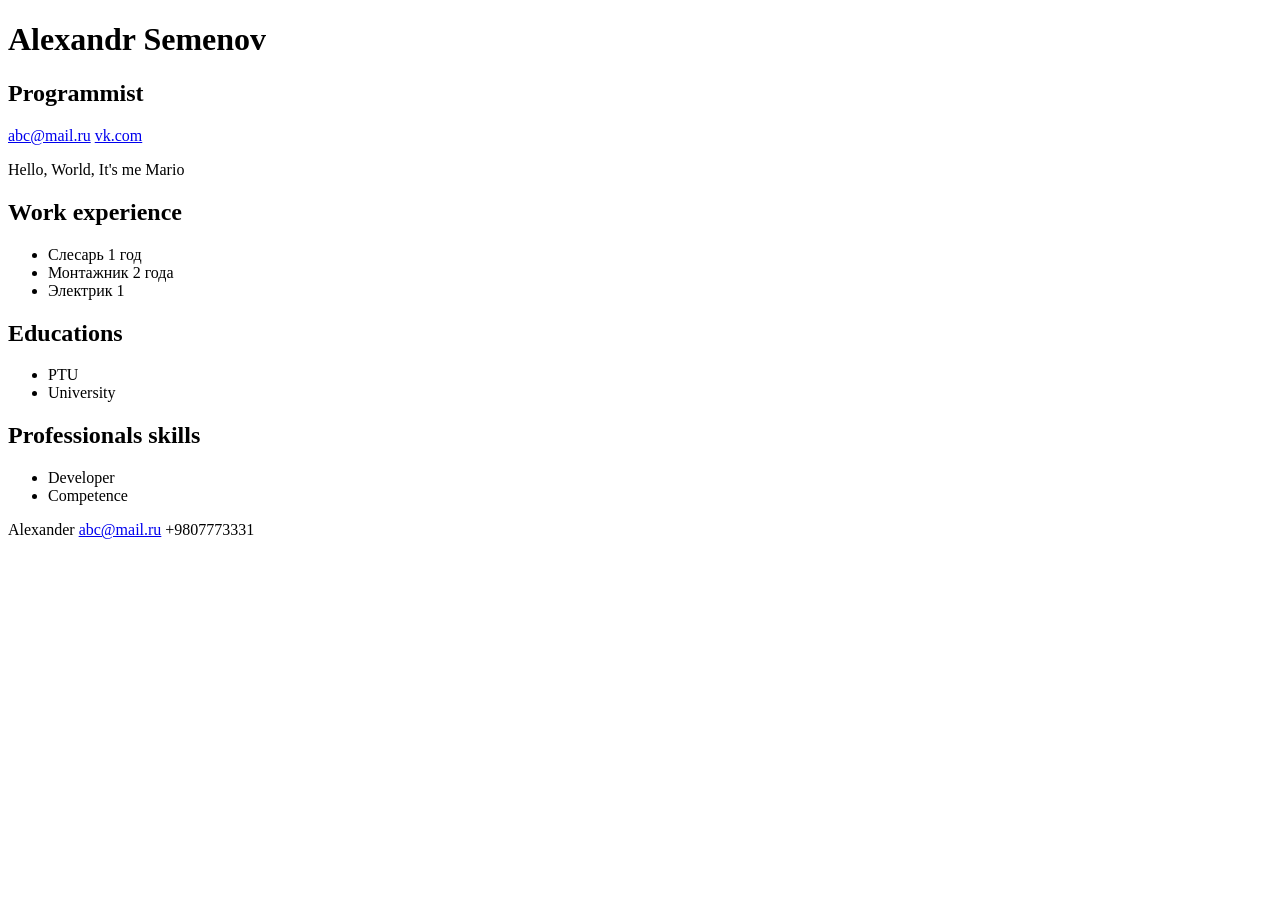
==== index.html @ 185d1414 "Rename test.html to index.html" ====
<!DOCTYPE html>
 <html>
  <head>
   <title>Resume</title>
   <meta charset="utf-8">
  </head>
  <body>
    <div id="header">
        <h1>Alexandr Semenov</h1>
        <h2>Programmist</h2>
        <p>
            <a href="abc@mail.ru">abc@mail.ru</a>
            <a href="https://vk.com/">vk.com</a>
        </p>
    </div>
    <div id="main"> 
      <p>Hello, World, It's me Mario</p>
       <h2>Work experience</h2>
      <ul>
        <li>Слесарь 1 год</li>
        <li>Монтажник 2 года</li>
        <li>Электрик 1 </li>
      </ul>
      
       <h2>Educations</h2>
       <ul>
        <li>PTU</li>
        <li>University</li>
      </ul>
      
       <h2>Professionals skills</h2>
       <ul>
        <li>Developer</li>
        <li>Сompetence</li>
      </ul>
    </div>
   
    <div id="footer">
        <p>Alexander <a href="abc@mail.ru">abc@mail.ru</a> +9807773331</p>
    </div>


  </body> 
 </html>
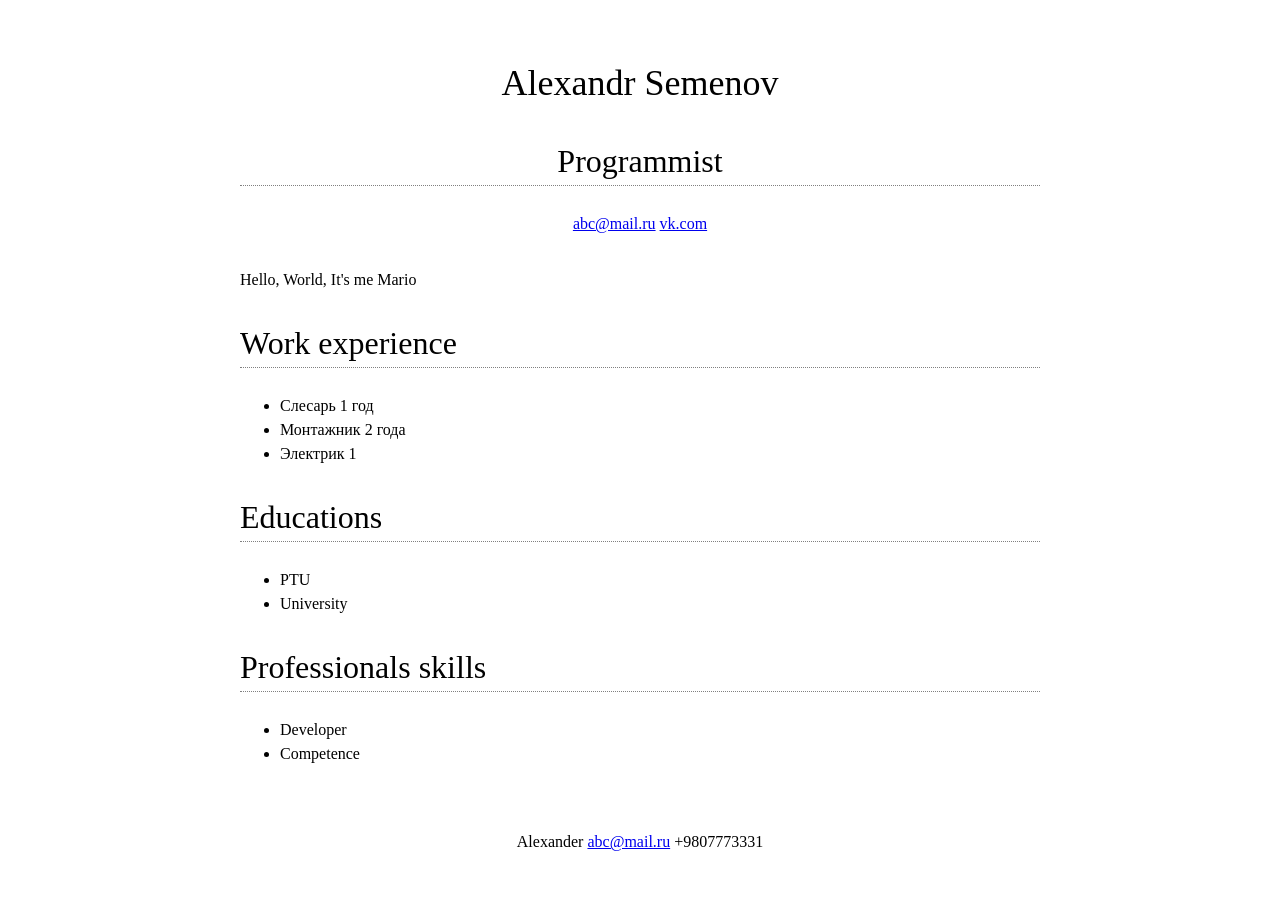
==== commit 926361ae: "Update index.html" ====
--- a/index.html
+++ b/index.html
@@ -1,6 +1,7 @@
 <!DOCTYPE html>
  <html>
   <head>
+   <link href="style.css" rel="stylesheet">
    <title>Resume</title>
    <meta charset="utf-8">
   </head>
--- a/style.css
+++ b/style.css
@@ -0,0 +1,25 @@
+body {
+  font-family: Georgia;
+  font-size: 16px;
+  margin: 0 auto;   /* center content */
+  max-width: 800px; /* limit width */
+  line-height: 1.5;
+  padding-top: 32px;
+  padding-bottom: 32px;
+  margin-bottom: 12px;
+}
+h1, h2, h3 {font-weight: 400;}
+h1 {font-size: 36px; margin-bottom: 0;}
+h2 {
+font-size: 32px;
+margin-bottom: 12;
+border-bottom: 1px dotted grey;
+}
+#header {
+  margin-bottom: 32px;
+  text-align: center;
+}
+#footer {
+  margin-top: 64px;
+  text-align: center;
+}
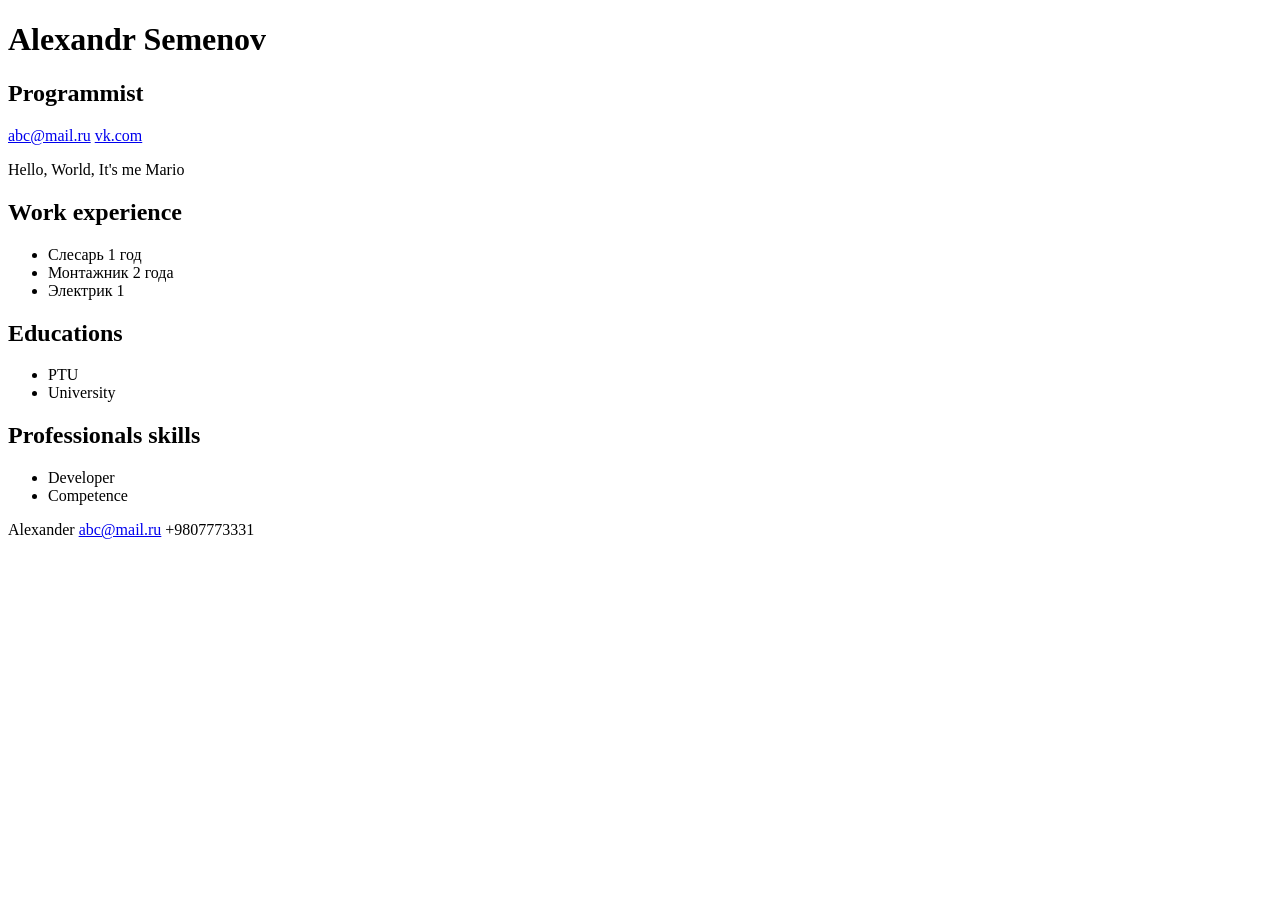
==== commit c36d1201: "Update index.html" ====
--- a/index.html
+++ b/index.html
@@ -1,7 +1,7 @@
 <!DOCTYPE html>
  <html>
   <head>
-   <link href="style.css" rel="stylesheet">
+   <link href="https://github.com/sealser/test/blob/master/style.css" rel="stylesheet">
    <title>Resume</title>
    <meta charset="utf-8">
   </head>
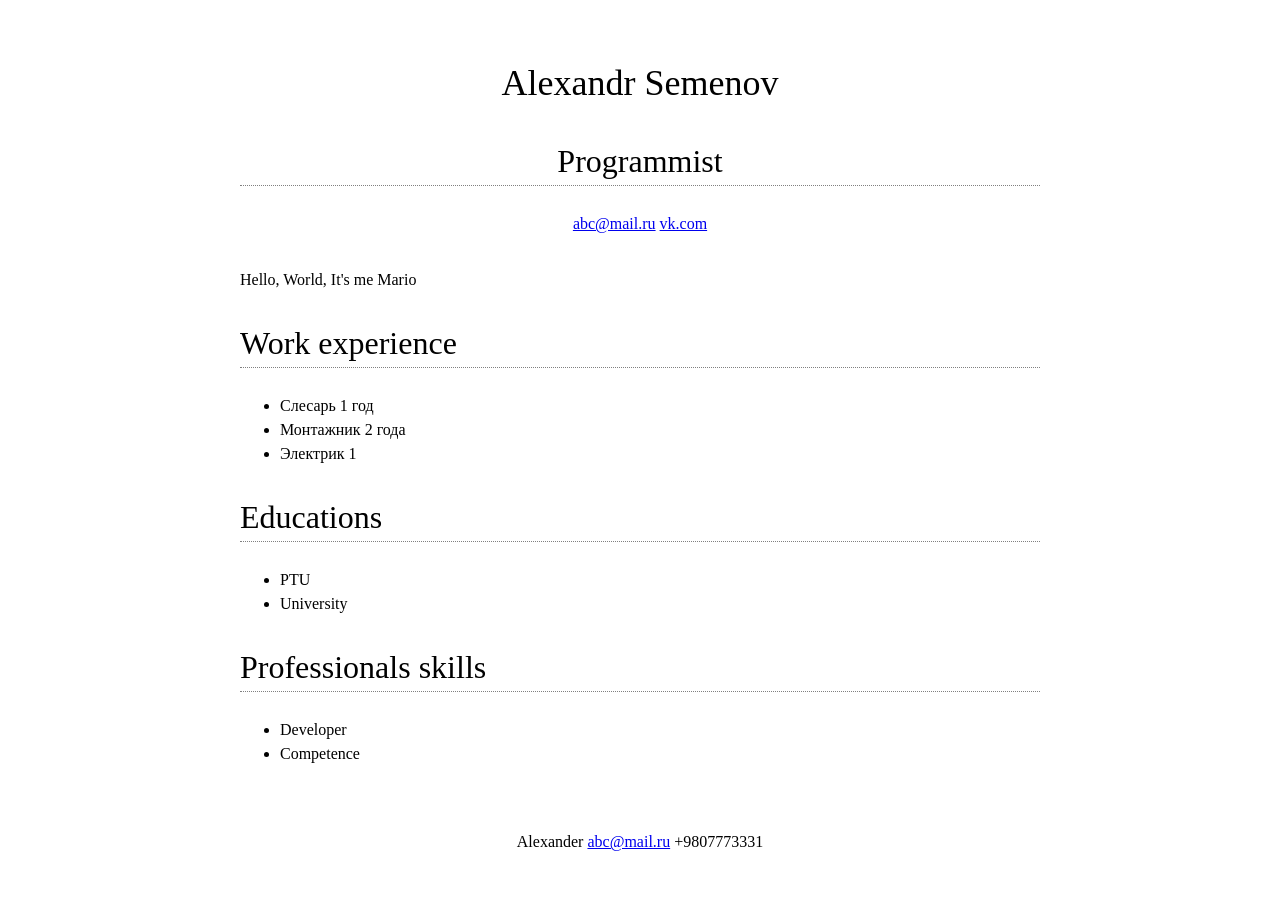
==== commit 2671adc2: "Update index.html" ====
--- a/index.html
+++ b/index.html
@@ -1,7 +1,7 @@
 <!DOCTYPE html>
  <html>
   <head>
-   <link href="https://github.com/sealser/test/blob/master/style.css" rel="stylesheet">
+   <link href="/style.css" rel="stylesheet">
    <title>Resume</title>
    <meta charset="utf-8">
   </head>
--- a/style.css
+++ b/style.css
@@ -0,0 +1,25 @@
+body {
+  font-family: Georgia;
+  font-size: 16px;
+  margin: 0 auto;   /* center content */
+  max-width: 800px; /* limit width */
+  line-height: 1.5;
+  padding-top: 32px;
+  padding-bottom: 32px;
+  margin-bottom: 12px;
+}
+h1, h2, h3 {font-weight: 400;}
+h1 {font-size: 36px; margin-bottom: 0;}
+h2 {
+font-size: 32px;
+margin-bottom: 12;
+border-bottom: 1px dotted grey;
+}
+#header {
+  margin-bottom: 32px;
+  text-align: center;
+}
+#footer {
+  margin-top: 64px;
+  text-align: center;
+}
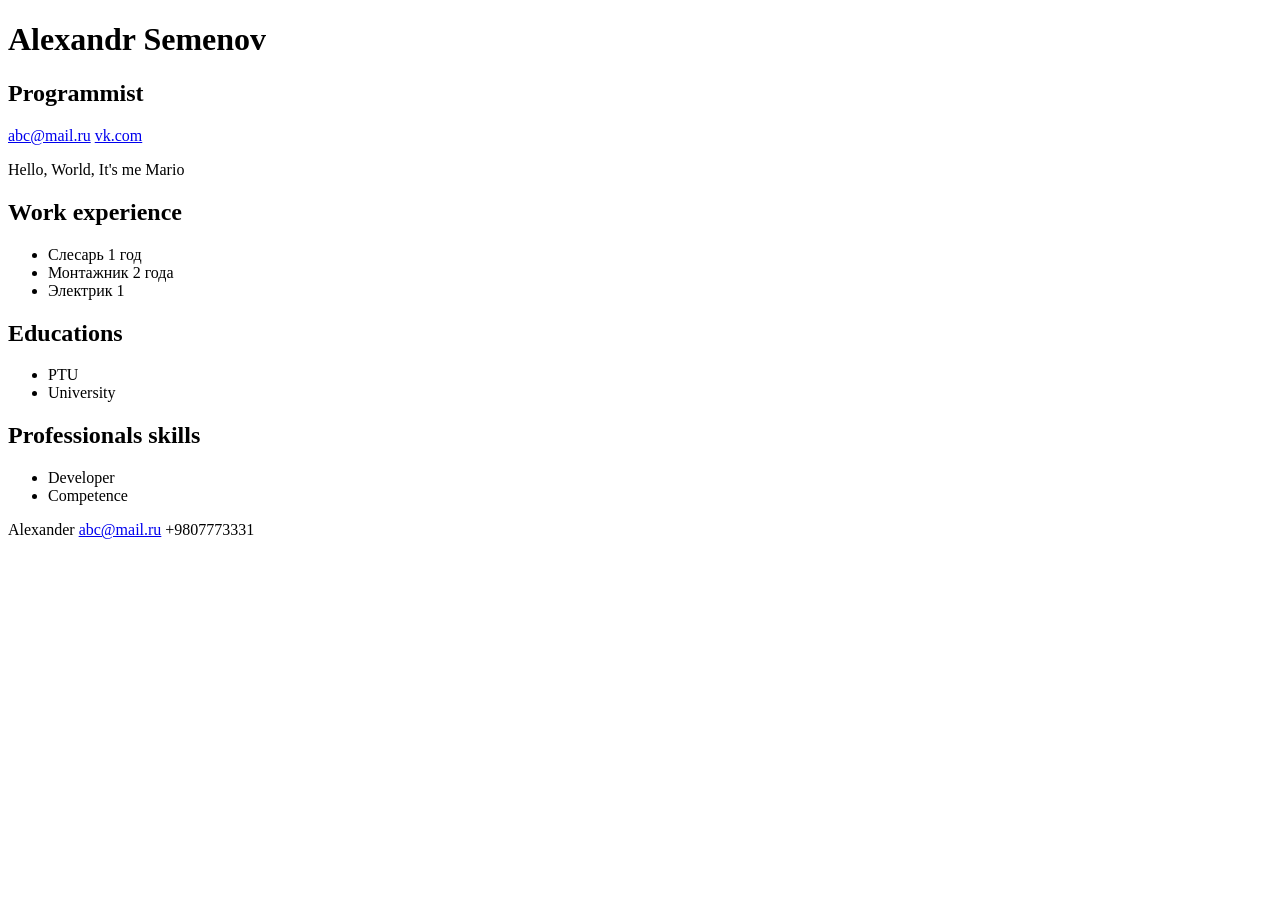
==== commit d84686d6: "Update index.html" ====
--- a/index.html
+++ b/index.html
@@ -1,7 +1,7 @@
 <!DOCTYPE html>
  <html>
   <head>
-   <link href="/style.css" rel="stylesheet">
+   <link href="css/style.css" rel="stylesheet">
    <title>Resume</title>
    <meta charset="utf-8">
   </head>
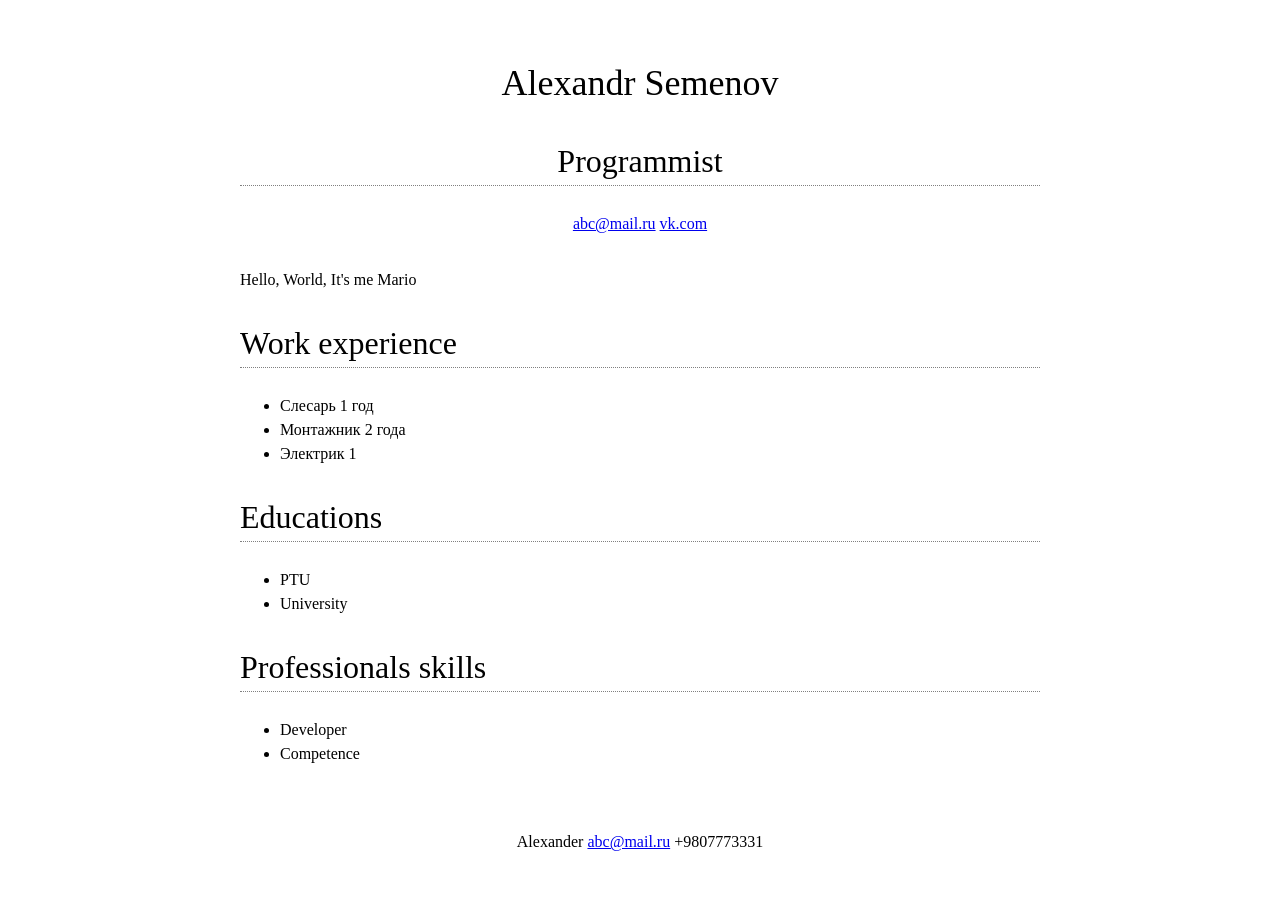
==== commit 2067dde6: "Update index.html" ====
--- a/index.html
+++ b/index.html
@@ -1,7 +1,7 @@
 <!DOCTYPE html>
  <html>
   <head>
-   <link href="css/style.css" rel="stylesheet">
+   <link href="style.css" rel="stylesheet">
    <title>Resume</title>
    <meta charset="utf-8">
   </head>
--- a/style.css
+++ b/style.css
@@ -0,0 +1,25 @@
+body {
+  font-family: Georgia;
+  font-size: 16px;
+  margin: 0 auto;   /* center content */
+  max-width: 800px; /* limit width */
+  line-height: 1.5;
+  padding-top: 32px;
+  padding-bottom: 32px;
+  margin-bottom: 12px;
+}
+h1, h2, h3 {font-weight: 400;}
+h1 {font-size: 36px; margin-bottom: 0;}
+h2 {
+font-size: 32px;
+margin-bottom: 12;
+border-bottom: 1px dotted grey;
+}
+#header {
+  margin-bottom: 32px;
+  text-align: center;
+}
+#footer {
+  margin-top: 64px;
+  text-align: center;
+}
